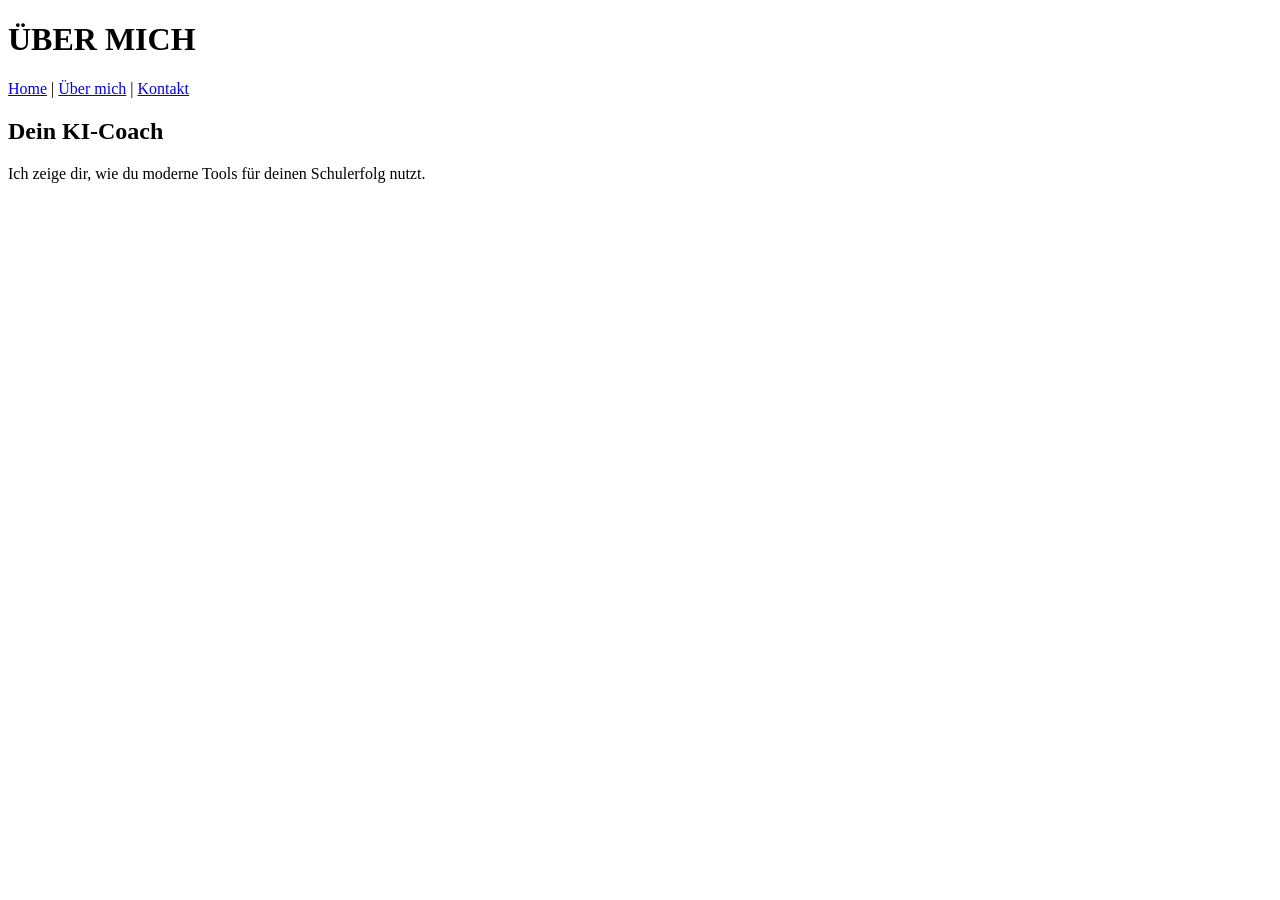
==== ueber-mich.html @ bce0a7cc "Create ueber-mich.html" ====
<!DOCTYPE html>
<html lang="de">
<head>
    <meta charset="UTF-8">
    <title>Über mich | AI-Tutoring</title>
    <link rel="stylesheet" href="style.css">
</head>
<body>
    <header>
        <h1>ÜBER MICH</h1>
        <nav><a href="index.html">Home</a> | <a href="ueber-mich.html">Über mich</a> | <a href="kontakt.html">Kontakt</a></nav>
    </header>
    <div class="container">
        <h2>Dein KI-Coach</h2>
        <p>Ich zeige dir, wie du moderne Tools für deinen Schulerfolg nutzt.</p>
    </div>
</body>
</html>
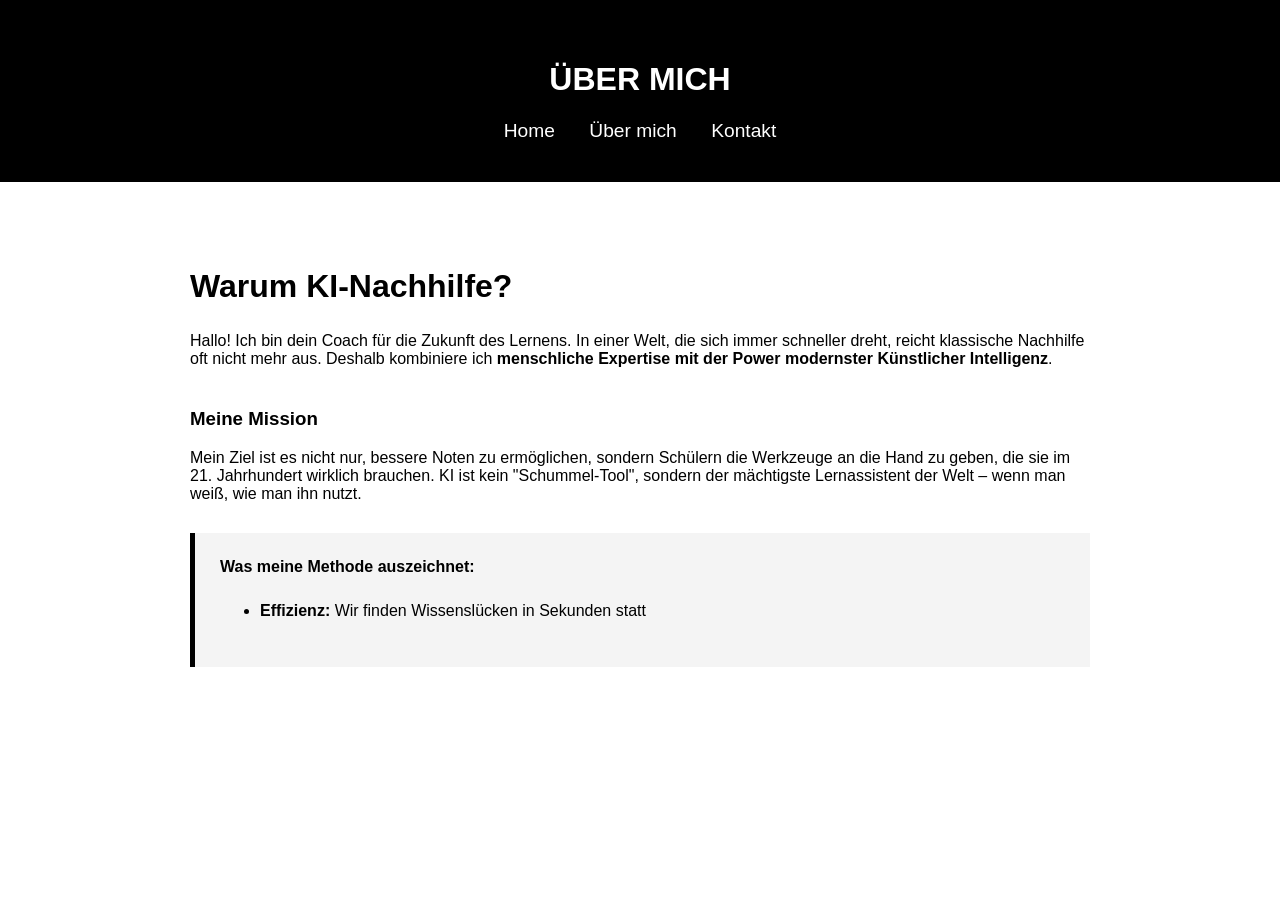
==== commit 4a1122c5: "Update ueber-mich.html" ====
--- a/ueber-mich.html
+++ b/ueber-mich.html
@@ -2,17 +2,31 @@
 <html lang="de">
 <head>
     <meta charset="UTF-8">
+    <meta name="viewport" content="width=device-width, initial-scale=1.0">
     <title>Über mich | AI-Tutoring</title>
     <link rel="stylesheet" href="style.css">
 </head>
 <body>
     <header>
         <h1>ÜBER MICH</h1>
-        <nav><a href="index.html">Home</a> | <a href="ueber-mich.html">Über mich</a> | <a href="kontakt.html">Kontakt</a></nav>
+        <nav>
+            <a href="index.html">Home</a>
+            <a href="ueber-mich.html">Über mich</a>
+            <a href="kontakt.html">Kontakt</a>
+        </nav>
     </header>
-    <div class="container">
-        <h2>Dein KI-Coach</h2>
-        <p>Ich zeige dir, wie du moderne Tools für deinen Schulerfolg nutzt.</p>
-    </div>
-</body>
-</html>
+
+    <div class="container" style="text-align: left;">
+        <section class="hero" style="border: none; padding: 0; margin-bottom: 40px;">
+            <h2 style="font-size: 2rem;">Warum KI-Nachhilfe?</h2>
+            <p>Hallo! Ich bin dein Coach für die Zukunft des Lernens. In einer Welt, die sich immer schneller dreht, reicht klassische Nachhilfe oft nicht mehr aus. Deshalb kombiniere ich <strong>menschliche Expertise mit der Power modernster Künstlicher Intelligenz</strong>.</p>
+        </section>
+
+        <section class="content">
+            <h3>Meine Mission</h3>
+            <p>Mein Ziel ist es nicht nur, bessere Noten zu ermöglichen, sondern Schülern die Werkzeuge an die Hand zu geben, die sie im 21. Jahrhundert wirklich brauchen. KI ist kein "Schummel-Tool", sondern der mächtigste Lernassistent der Welt – wenn man weiß, wie man ihn nutzt.</p>
+            
+            <div style="background: #f4f4f4; padding: 25px; border-left: 5px solid #000; margin: 30px 0;">
+                <h4 style="margin-top: 0;">Was meine Methode auszeichnet:</h4>
+                <ul style="line-height: 1.8;">
+                    <li><strong>Effizienz:</strong> Wir finden Wissenslücken in Sekunden statt
--- a/style.css
+++ b/style.css
@@ -0,0 +1,47 @@
+/* Kopiere dies in deine style.css */
+:root {
+    --black: #000000;
+    --white: #ffffff;
+}
+
+body {
+    font-family: 'Arial Black', sans-serif;
+    margin: 0;
+    background-color: var(--white);
+    color: var(--black);
+}
+
+header {
+    background-color: var(--black);
+    color: var(--white);
+    padding: 40px 20px;
+    text-align: center;
+}
+
+nav a {
+    color: var(--white);
+    text-decoration: none;
+    margin: 0 15px;
+    font-size: 1.2rem;
+}
+
+.container {
+    max-width: 900px;
+    margin: 40px auto;
+    padding: 20px;
+}
+
+.hero {
+    border: 5px solid var(--black);
+    padding: 40px;
+    margin-bottom: 40px;
+}
+
+.btn {
+    background-color: var(--black);
+    color: var(--white);
+    padding: 20px 40px;
+    text-decoration: none;
+    display: inline-block;
+    font-weight: bold;
+}
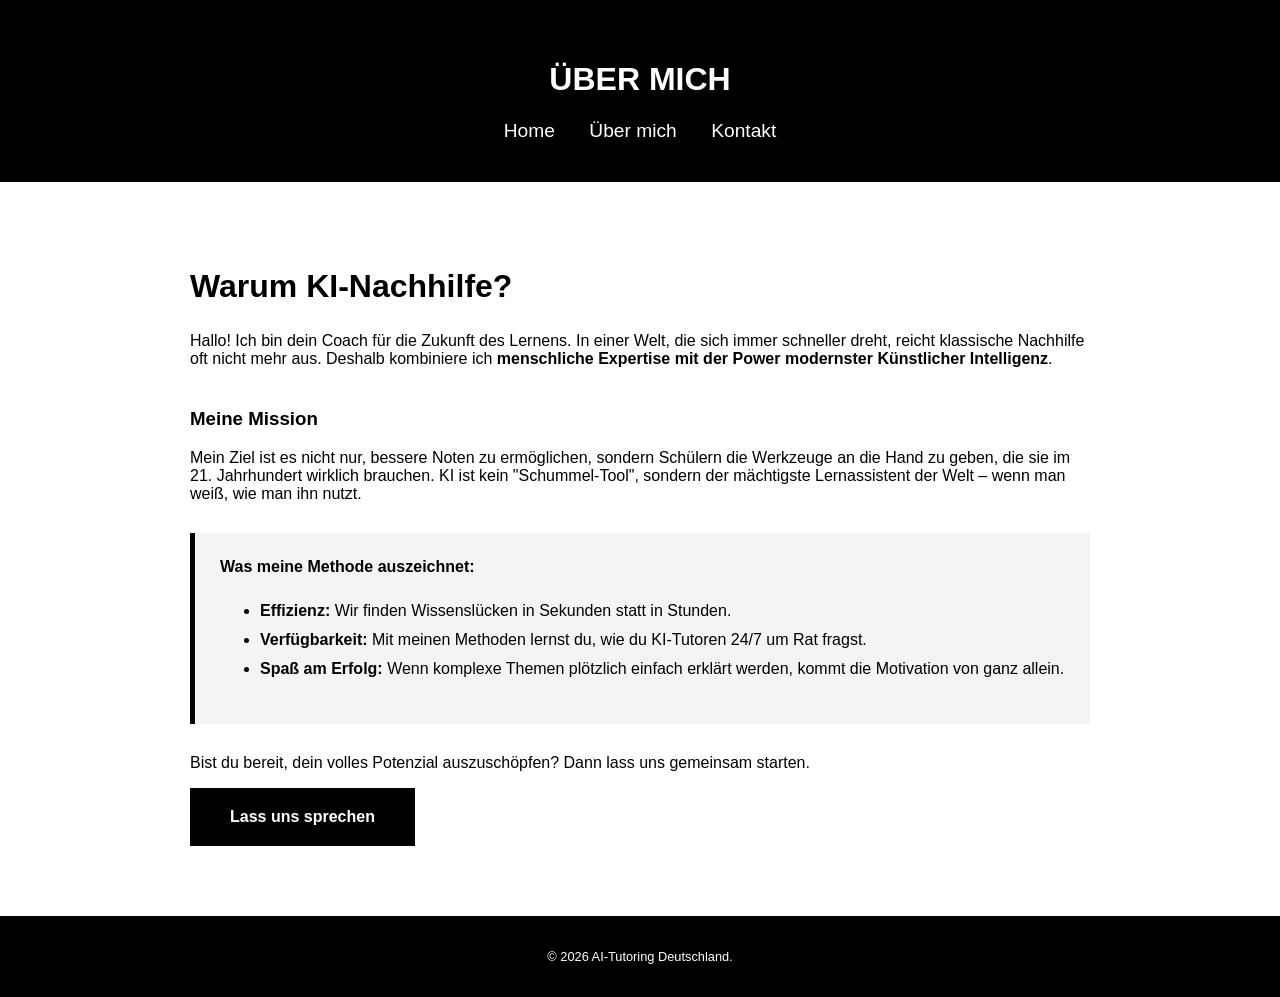
==== commit 69f23447: "Update ueber-mich.html" ====
--- a/ueber-mich.html
+++ b/ueber-mich.html
@@ -29,4 +29,19 @@
             <div style="background: #f4f4f4; padding: 25px; border-left: 5px solid #000; margin: 30px 0;">
                 <h4 style="margin-top: 0;">Was meine Methode auszeichnet:</h4>
                 <ul style="line-height: 1.8;">
-                    <li><strong>Effizienz:</strong> Wir finden Wissenslücken in Sekunden statt
+                    <li><strong>Effizienz:</strong> Wir finden Wissenslücken in Sekunden statt in Stunden.</li>
+                    <li><strong>Verfügbarkeit:</strong> Mit meinen Methoden lernst du, wie du KI-Tutoren 24/7 um Rat fragst.</li>
+                    <li><strong>Spaß am Erfolg:</strong> Wenn komplexe Themen plötzlich einfach erklärt werden, kommt die Motivation von ganz allein.</li>
+                </ul>
+            </div>
+
+            <p>Bist du bereit, dein volles Potenzial auszuschöpfen? Dann lass uns gemeinsam starten.</p>
+            <a href="kontakt.html" class="btn" style="width: auto;">Lass uns sprechen</a>
+        </section>
+    </div>
+
+    <footer style="margin-top: 50px; padding: 20px; background: #000; color: #fff; font-size: 0.8rem; text-align: center;">
+        <p>&copy; 2026 AI-Tutoring Deutschland.</p>
+    </footer>
+</body>
+</html>
